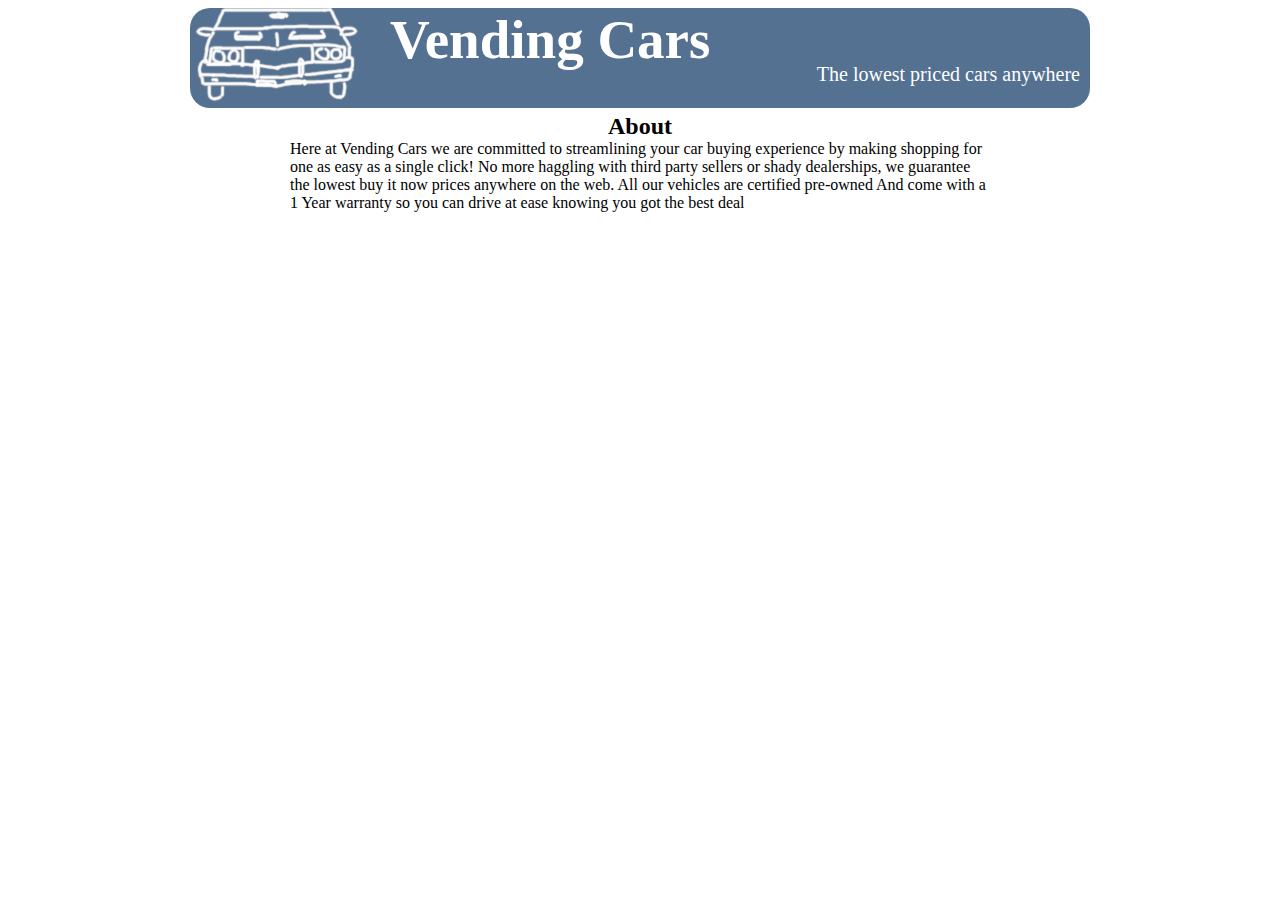
==== index.html @ 6170afd9 "align text" ====
<!DOCTYPE html>
<html>
    <head>
        <title>Vending Cars - Car Buying Made Simple</title>
        <link rel="stylesheet" href="index.css">
    </head>
    <body>
        <div class="banner">
            <h1>Vending Cars</h1>
            <div class="slogan">
                The lowest priced cars anywhere
            </div>
        </div>
        <div class="info">
            <h2>About</h2>
            <p>Here at Vending Cars we are committed to streamlining your car buying experience by making shopping for one as easy as a single click!
                No more haggling with third party sellers or shady dealerships, we guarantee the lowest buy it now prices anywhere on the web. All our vehicles are certified pre-owned
                And come with a 1 Year warranty so you can drive at ease knowing you got the best deal</p>
        </div>
    </body>

</html>
---- index.css ----
h1{
    padding-top: 5px;
    font-size: 55px;
    padding: 0px;
    margin:0px;
    margin-left: 100px;
    height:55px;
    width: 350px;
    float: none;
    color: white;
}.slogan{
    color: white;
    float: right;
    margin-right: 10px;
    font-size:20px;
}.banner{
    margin: 0 auto;
    width: 800px;
    height: 100px;
    -moz-border-radius: 20px;
    -webkit-border-radius: 20px;
    padding-left:100px;
    background: #547191 url(car.png) no-repeat left; 
    font-family: "Palatino Linotype";
}

div.info h2{
    margin: 0 auto;
    text-align: center;
    padding-top: 5px;
}
div.info p{
    margin: 0 auto;
    width: 700px;
    height: 75px;
    text-justify: left;
}
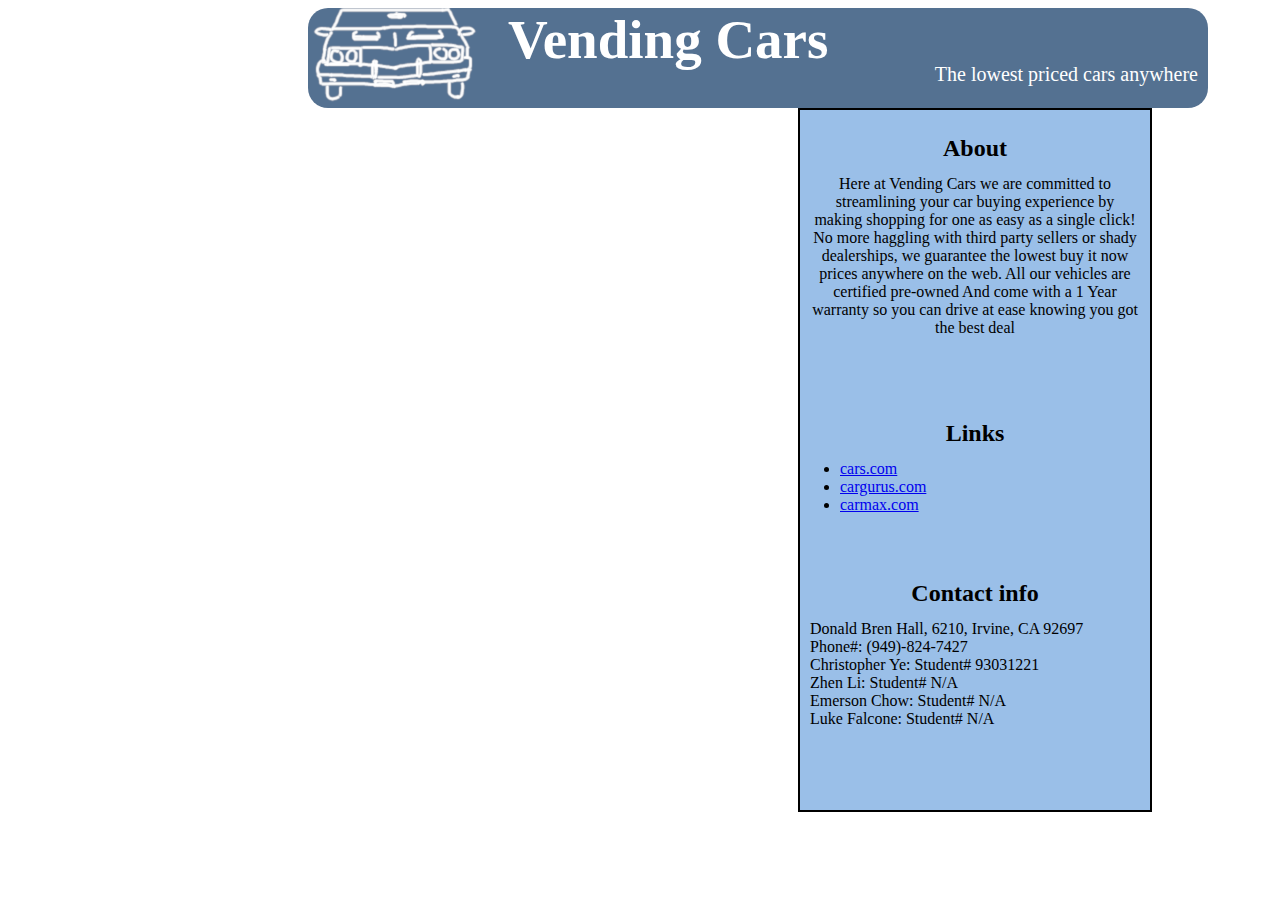
==== commit ca243648: "finished sidebar and added some color" ====
--- a/index.html
+++ b/index.html
@@ -11,11 +11,32 @@
                 The lowest priced cars anywhere
             </div>
         </div>
-        <div class="info">
-            <h2>About</h2>
-            <p>Here at Vending Cars we are committed to streamlining your car buying experience by making shopping for one as easy as a single click!
-                No more haggling with third party sellers or shady dealerships, we guarantee the lowest buy it now prices anywhere on the web. All our vehicles are certified pre-owned
-                And come with a 1 Year warranty so you can drive at ease knowing you got the best deal</p>
+        <div class="sidebar"> 
+            <div class="info">
+                <h2>About</h2>
+                <p>Here at Vending Cars we are committed to streamlining your car buying experience by making shopping for one as easy as a single click!
+                    No more haggling with third party sellers or shady dealerships, we guarantee the lowest buy it now prices anywhere on the web. All our vehicles are certified pre-owned
+                    And come with a 1 Year warranty so you can drive at ease knowing you got the best deal</p>
+            </div>
+            <div class="links">
+                <h2>Links</h2>
+                <ul>
+                    <li><a href="https://www.cars.com">cars.com</a></li>
+                    <li><a href="https://www.cargurus.com">cargurus.com</a></li>
+                    <li><a href="https://www.carmax.com">carmax.com</a></li>
+                </ul>
+            </div>
+            <div class="contact">
+                <h2>Contact info</h2>
+                <p>
+                    Donald Bren Hall, 6210, Irvine, CA 92697 <br>
+                    Phone#: (949)-824-7427 <br>
+                    Christopher Ye: Student# 93031221 <br>
+                    Zhen Li: Student# N/A <br>
+                    Emerson Chow: Student# N/A <br>
+                    Luke Falcone: Student# N/A <br>
+                </p>
+            </div>
         </div>
     </body>
 
--- a/index.css
+++ b/index.css
@@ -14,7 +14,9 @@
     margin-right: 10px;
     font-size:20px;
 }.banner{
-    margin: 0 auto;
+    margin: left;
+    float: left;
+    margin-left: 300px;
     width: 800px;
     height: 100px;
     -moz-border-radius: 20px;
@@ -24,17 +26,73 @@
     font-family: "Palatino Linotype";
 }
 
+div.sidebar{
+    background-color: #9abfe8;
+    border: solid black 2px;
+    margin-right: 120px;
+    width: 350px;
+    height: 700px;
+    float: right;
+    font-family: "Palatino Linotype";
+}
+info{
+    position: absolute;
+}
+links{
+    position: absolute;
+}
+contact{
+    position: absolute;
+}
 div.info h2{
-    margin: 0 auto;
+    width: 350px;
+    height: 10px;
     text-align: center;
     padding-top: 5px;
+    font-family: inherit;
 }
 div.info p{
-    margin: 0 auto;
-    width: 700px;
-    height: 75px;
+    margin-left: 10px;
+    margin-top: 30px;
+    width: 330px;
+    height: 225px;
+    text-align: center;
     text-justify: left;
+    font-family: inherit;
+}
+
+div.links h2{
+    margin-right: inherit;
+    width: 350px;
+    height: 10px;
+    text-align: center;
+    font-family: inherit;
+}
+div.links ul{
+    margin-top: 30px;
+    height: 100px;
+}
+div.contact h2{
+    margin-right: inherit;
+    width: 350px;
+    height: 10px;
+    text-align: center;
+    font-family: inherit;   
+}
+div.contact p{
+    margin-left: 10px;
+    margin-top: 30px;
+    width: 330px;
+    height: 175px;
+    text-justify: left;
+    text-align: left;
+    font-family: inherit;   
+    
 }
 
 
 
+
+
+
+
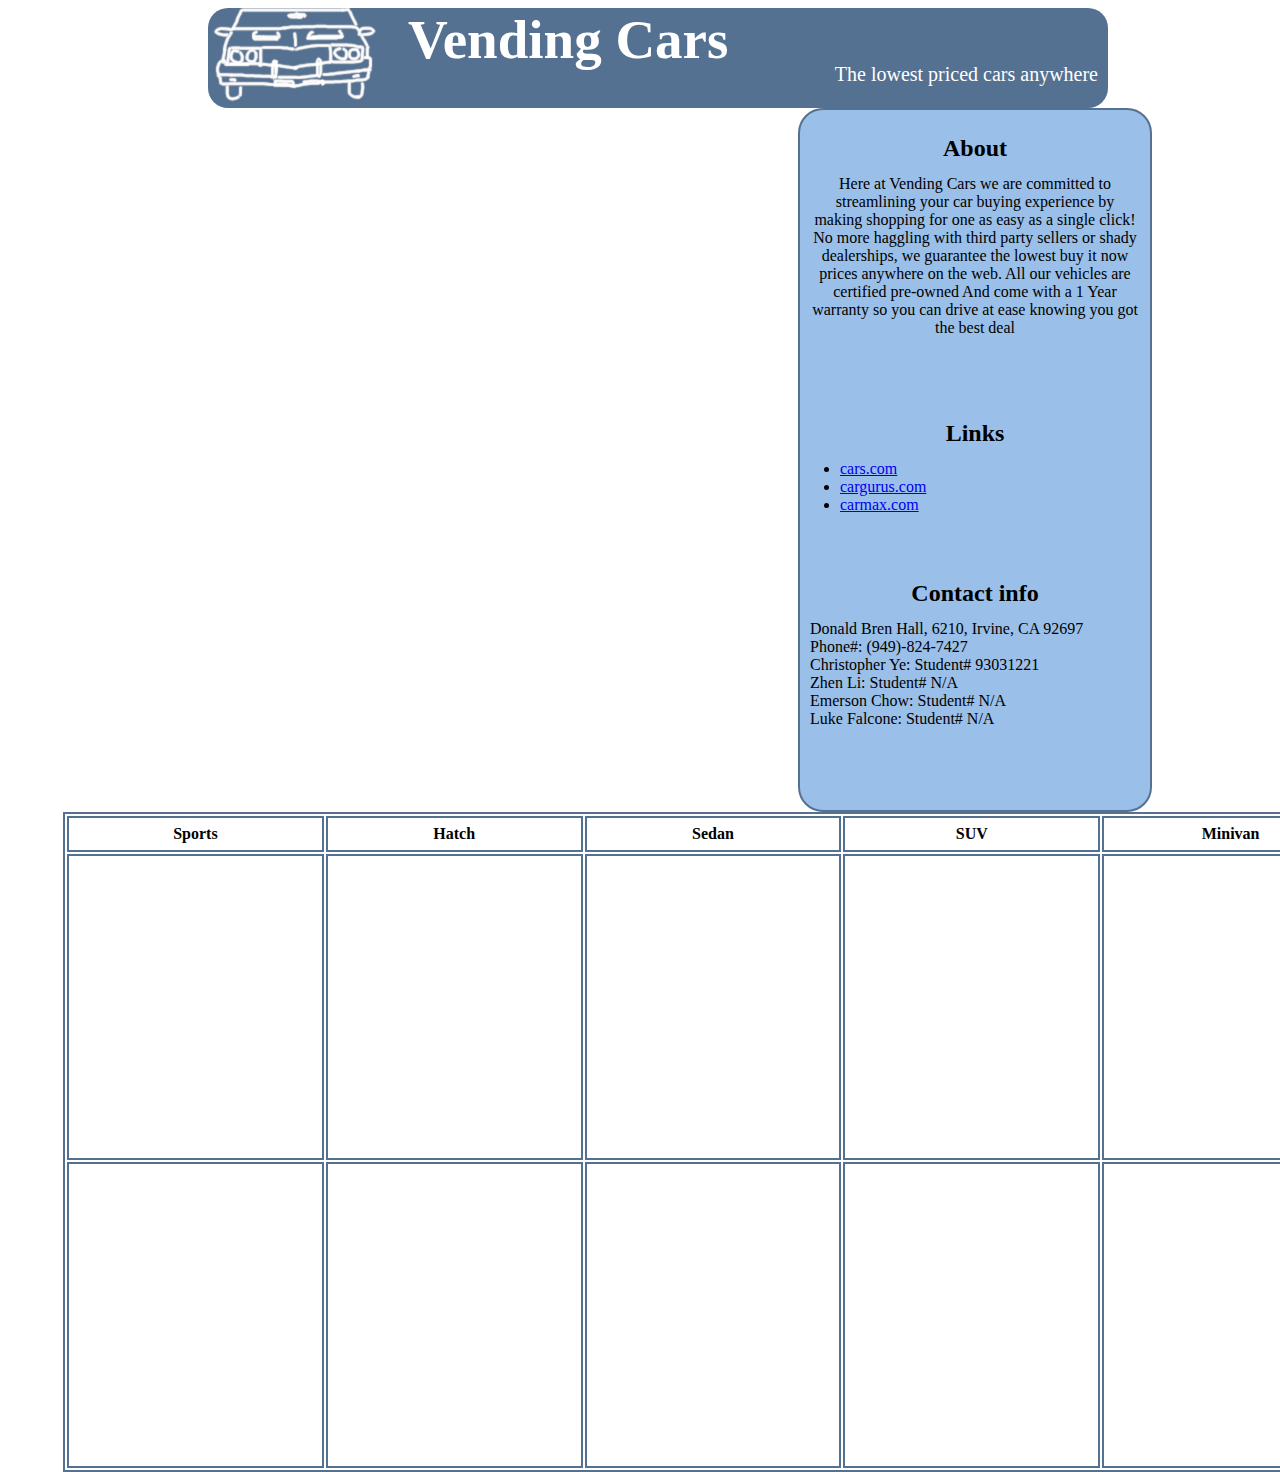
==== commit f2a42b72: "table added, need working thumbnails and javascript" ====
--- a/index.html
+++ b/index.html
@@ -38,6 +38,35 @@
                 </p>
             </div>
         </div>
+        <div class="categories">
+            <table>
+                <thead>
+                    <tr>
+                        <th>Sports</th>
+                        <th>Hatch</th>
+                        <th>Sedan</th>
+                        <th>SUV</th>
+                        <th>Minivan</th>
+                    </tr>
+                </thead>
+                <tbody>
+                    <tr>
+                        <td></td>
+                        <td></td>
+                        <td></td>
+                        <td></td>
+                        <td></td>
+                    </tr>
+                    <tr>
+                        <td></td>
+                        <td></td>
+                        <td></td>
+                        <td></td>
+                        <td></td>
+                    </tr>
+                </tbody>
+            </table>
+        </div>
     </body>
 
 </html>--- a/index.css
+++ b/index.css
@@ -16,7 +16,7 @@
 }.banner{
     margin: left;
     float: left;
-    margin-left: 300px;
+    margin-left: 200px;
     width: 800px;
     height: 100px;
     -moz-border-radius: 20px;
@@ -28,7 +28,8 @@
 
 div.sidebar{
     background-color: #9abfe8;
-    border: solid black 2px;
+    border: solid #547191 2px;
+    border-radius: 25px;
     margin-right: 120px;
     width: 350px;
     height: 700px;
@@ -87,7 +88,33 @@
     text-justify: left;
     text-align: left;
     font-family: inherit;   
-    
+}
+
+div.categories{
+    padding-top: 120px;
+    margin-left: 55px;
+    width: 1300px;
+    height: 90vh;
+}
+
+div.categories table{
+    table-layout: fixed;
+    width: 100%;
+    border: solid #547191 2px;
+}
+div.categories thead{
+    border: solid #547191 2px;
+}
+div.categories th{
+    border: solid #547191 2px;
+    height: 30px;
+}
+div.categories tbody{
+    border: solid #547191 2px;
+}
+div.categories td{
+    border: solid #547191 2px;
+    height: 300px;
 }
 
 
@@ -96,3 +123,4 @@
 
 
 
+
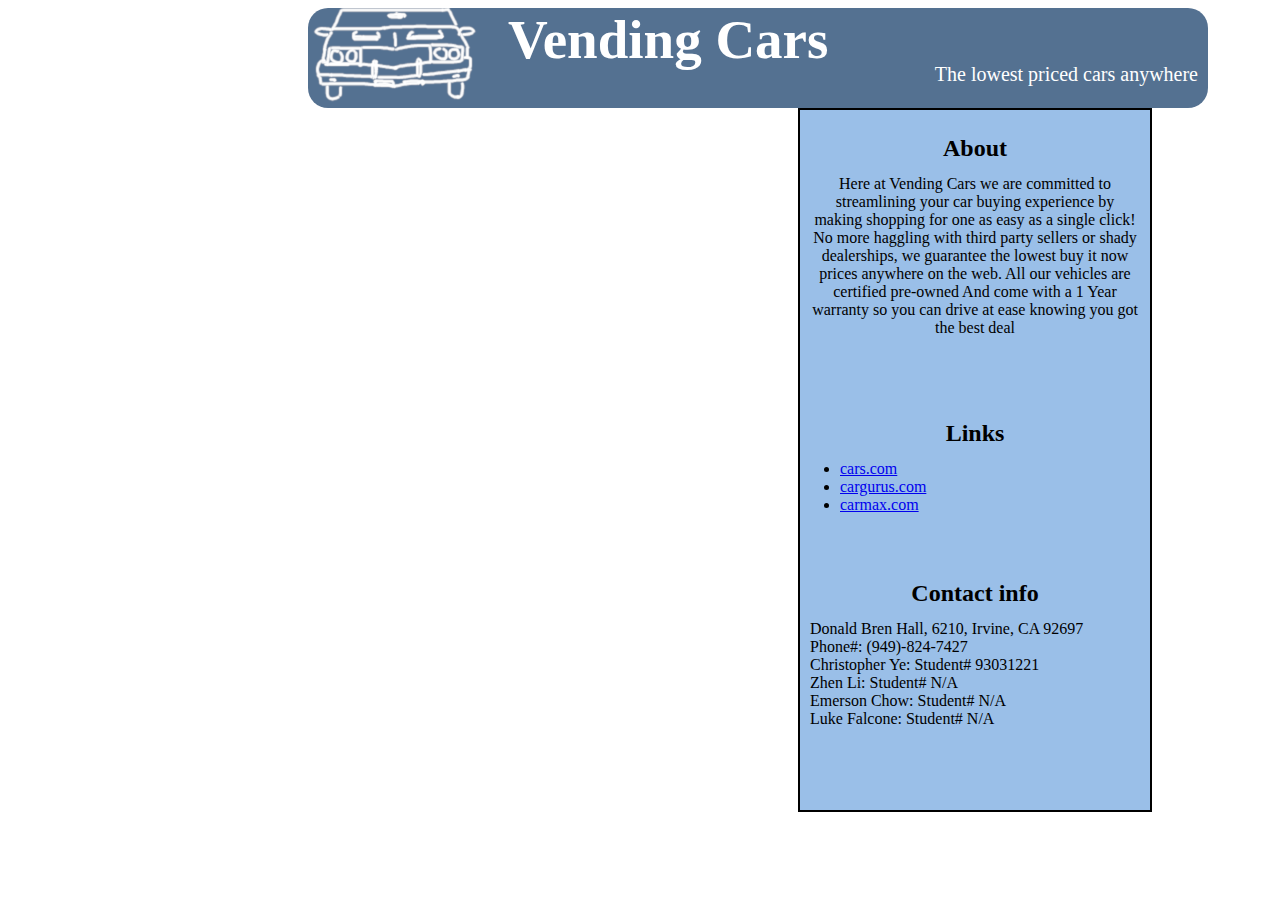
==== commit bf4a03a7: "added js preview text" ====
--- a/index.html
+++ b/index.html
@@ -38,33 +38,22 @@
                 </p>
             </div>
         </div>
+        <script src="car-info.js" type="text/javascript"></script>
         <div class="categories">
-            <table>
-                <thead>
-                    <tr>
-                        <th>Sports</th>
-                        <th>Hatch</th>
-                        <th>Sedan</th>
-                        <th>SUV</th>
-                        <th>Minivan</th>
-                    </tr>
-                </thead>
-                <tbody>
-                    <tr>
-                        <td></td>
-                        <td></td>
-                        <td></td>
-                        <td></td>
-                        <td></td>
-                    </tr>
-                    <tr>
-                        <td></td>
-                        <td></td>
-                        <td></td>
-                        <td></td>
-                        <td></td>
-                    </tr>
-                </tbody>
+            <table id="car_table">
+                <script>var resp = getXML(xmlPath);
+                        var tbody = "<thead><tr><th>Sports</th><th>Hatch</th><th>Sedan</th><th>SUV</th><th>Minivan</th></tr></thead><tbody>";
+                        for (var j=0; j < 2; j++){
+                            var categories = resp.documentElement.childNodes;  
+                            tbody += "<tr>";
+                            for (var i = 0; i< categories.length; i++){
+                                var cars = categories[i].childNodes;
+                                tbody += "<td><b>" + cars[j].getElementsByTagName("make")[0].innerHTML + " " + cars[j].getElementsByTagName("model")[0].innerHTML + " " +
+                                            cars[j].getElementsByTagName("year")[0].innerHTML + "<br>$" + cars[j].getElementsByTagName("price")[0].innerHTML + "</b></td>";
+                            }tbody += "</tr>";
+                        }tbody += "</tbody>";
+                        document.getElementById("car_table").innerHTML = tbody;
+                </script>
             </table>
         </div>
     </body>
--- a/index.css
+++ b/index.css
@@ -16,11 +16,12 @@
 }.banner{
     margin: left;
     float: left;
-    margin-left: 200px;
+    margin-left: 300px;
     width: 800px;
     height: 100px;
     -moz-border-radius: 20px;
     -webkit-border-radius: 20px;
+    border-radius: 20px;
     padding-left:100px;
     background: #547191 url(car.png) no-repeat left; 
     font-family: "Palatino Linotype";
@@ -28,8 +29,7 @@
 
 div.sidebar{
     background-color: #9abfe8;
-    border: solid #547191 2px;
-    border-radius: 25px;
+    border: solid black 2px;
     margin-right: 120px;
     width: 350px;
     height: 700px;
@@ -88,33 +88,7 @@
     text-justify: left;
     text-align: left;
     font-family: inherit;   
-}
-
-div.categories{
-    padding-top: 120px;
-    margin-left: 55px;
-    width: 1300px;
-    height: 90vh;
-}
-
-div.categories table{
-    table-layout: fixed;
-    width: 100%;
-    border: solid #547191 2px;
-}
-div.categories thead{
-    border: solid #547191 2px;
-}
-div.categories th{
-    border: solid #547191 2px;
-    height: 30px;
-}
-div.categories tbody{
-    border: solid #547191 2px;
-}
-div.categories td{
-    border: solid #547191 2px;
-    height: 300px;
+    
 }
 
 
@@ -123,4 +97,3 @@
 
 
 
-
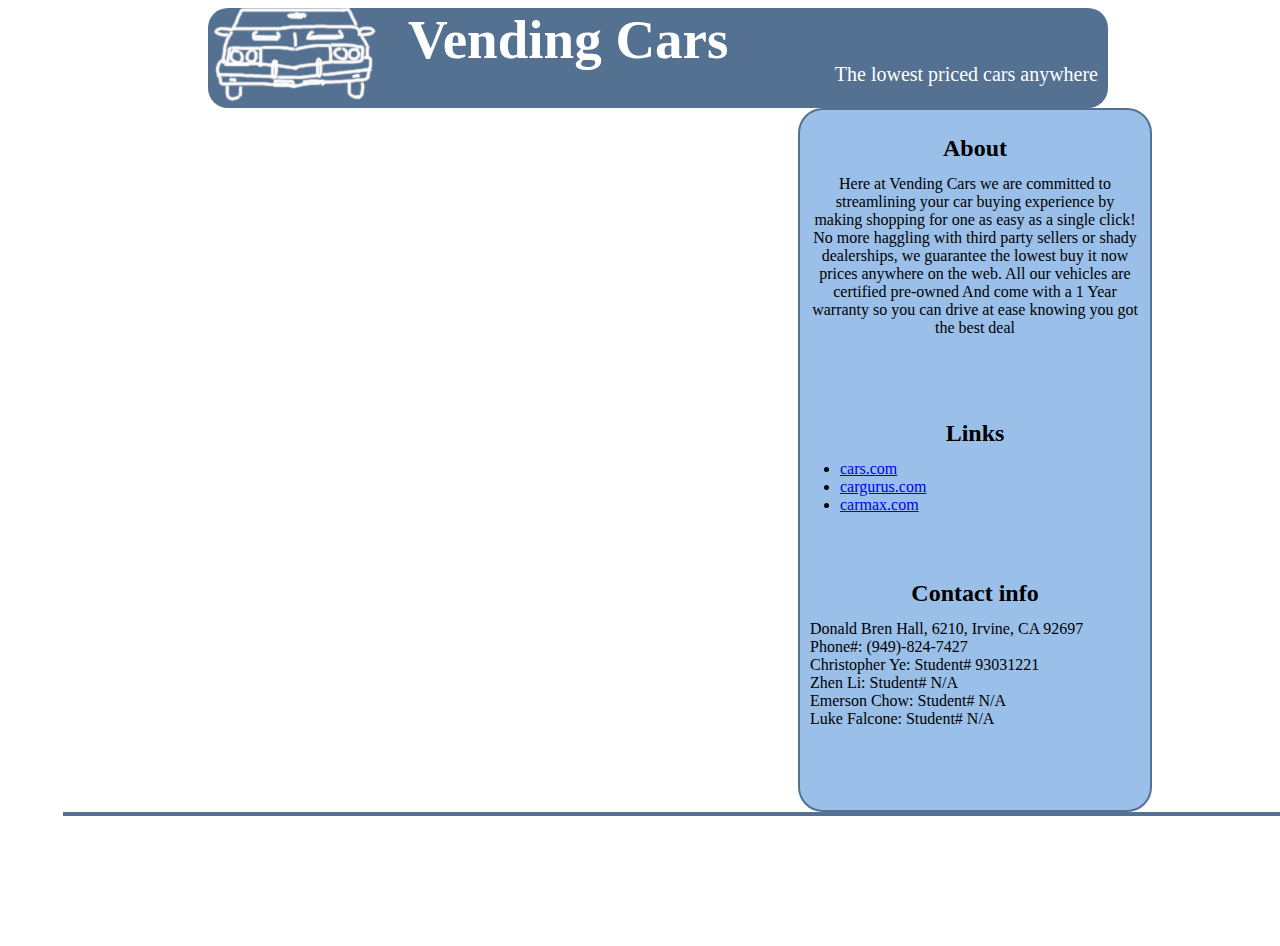
==== commit 3de68a90: "image popout and hover added" ====
--- a/index.html
+++ b/index.html
@@ -42,13 +42,16 @@
         <div class="categories">
             <table id="car_table">
                 <script>var resp = getXML(xmlPath);
+                        var catdict = {0: "sports", 1: "hatch", 2: "sedan", 3: "suv", 4: "minivan"};
                         var tbody = "<thead><tr><th>Sports</th><th>Hatch</th><th>Sedan</th><th>SUV</th><th>Minivan</th></tr></thead><tbody>";
                         for (var j=0; j < 2; j++){
                             var categories = resp.documentElement.childNodes;  
                             tbody += "<tr>";
                             for (var i = 0; i< categories.length; i++){
                                 var cars = categories[i].childNodes;
-                                tbody += "<td><b>" + cars[j].getElementsByTagName("make")[0].innerHTML + " " + cars[j].getElementsByTagName("model")[0].innerHTML + " " +
+                                var imgpid = cars[j].getElementsByTagName("pid")[0].innerHTML;
+                                var path = "./img/" + catdict[i] + "/" + imgpid + "/" + "1.jpg";
+                                tbody += "<td><a href=car-info.html?id=" + imgpid + "><img src=" + path + " width=250 height=250></a><b>" + cars[j].getElementsByTagName("make")[0].innerHTML + " " + cars[j].getElementsByTagName("model")[0].innerHTML + " " +
                                             cars[j].getElementsByTagName("year")[0].innerHTML + "<br>$" + cars[j].getElementsByTagName("price")[0].innerHTML + "</b></td>";
                             }tbody += "</tr>";
                         }tbody += "</tbody>";
--- a/index.css
+++ b/index.css
@@ -16,12 +16,11 @@
 }.banner{
     margin: left;
     float: left;
-    margin-left: 300px;
+    margin-left: 200px;
     width: 800px;
     height: 100px;
     -moz-border-radius: 20px;
     -webkit-border-radius: 20px;
-    border-radius: 20px;
     padding-left:100px;
     background: #547191 url(car.png) no-repeat left; 
     font-family: "Palatino Linotype";
@@ -29,7 +28,8 @@
 
 div.sidebar{
     background-color: #9abfe8;
-    border: solid black 2px;
+    border: solid #547191 2px;
+    border-radius: 25px;
     margin-right: 120px;
     width: 350px;
     height: 700px;
@@ -88,7 +88,39 @@
     text-justify: left;
     text-align: left;
     font-family: inherit;   
-    
+}
+
+div.categories{
+    padding-top: 120px;
+    margin-left: 55px;
+    width: 1300px;
+    height: 90vh;
+}
+
+div.categories table{
+    table-layout: fixed;
+    width: 100%;
+    border: solid #547191 2px;
+}
+div.categories thead{
+    border: solid #547191 2px;
+}
+div.categories th{
+    border: solid #547191 2px;
+    height: 30px;
+}
+div.categories tbody{
+    border: solid #547191 2px;
+}
+div.categories td{
+    border: solid #547191 2px;
+    height: 250px;
+    width: 250px;
+}
+img:hover {
+    position: relative; 
+    height: 480px;
+    width: 640px;
 }
 
 
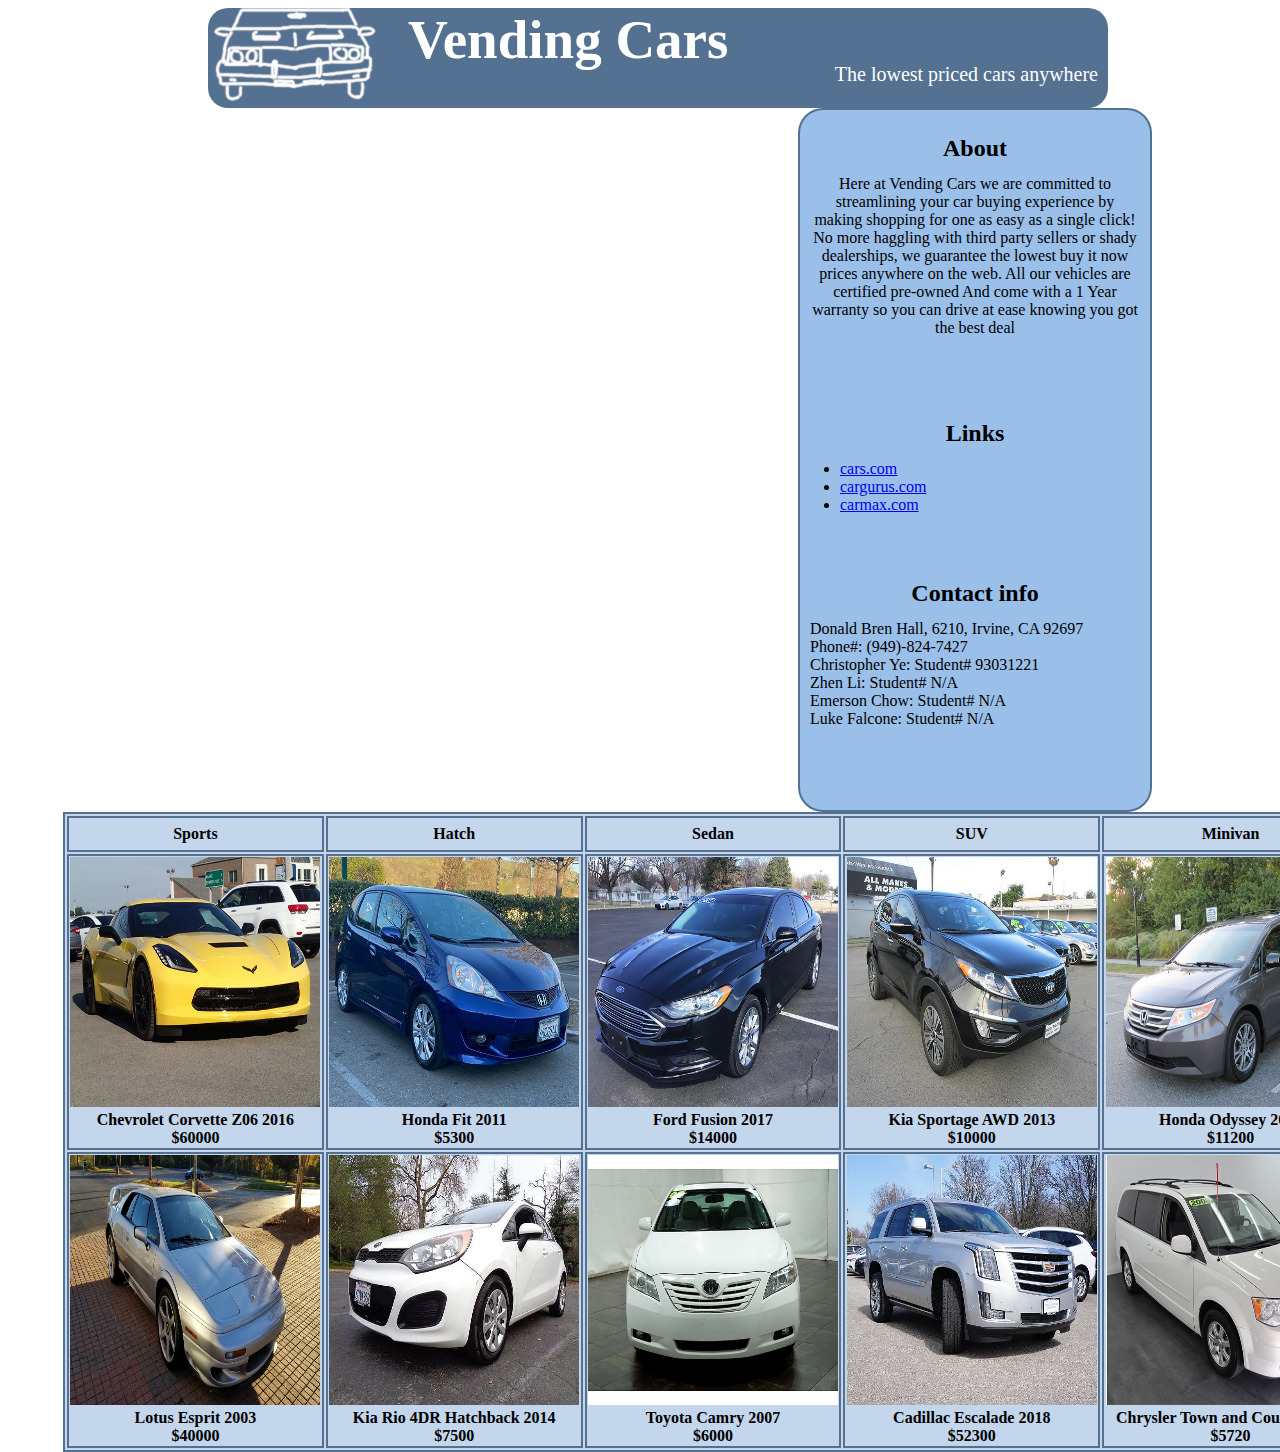
==== commit b9f07956: "fixed file names such as car-info to car_info" ====
--- a/index.html
+++ b/index.html
@@ -38,7 +38,7 @@
                 </p>
             </div>
         </div>
-        <script src="car-info.js" type="text/javascript"></script>
+        <script src="car_info.js" type="text/javascript"></script>
         <div class="categories">
             <table id="car_table">
                 <script>var resp = getXML(xmlPath);
@@ -51,7 +51,7 @@
                                 var cars = categories[i].childNodes;
                                 var imgpid = cars[j].getElementsByTagName("pid")[0].innerHTML;
                                 var path = "./img/" + catdict[i] + "/" + imgpid + "/" + "1.jpg";
-                                tbody += "<td><a href=car-info.html?id=" + imgpid + "><img src=" + path + " width=250 height=250></a><b>" + cars[j].getElementsByTagName("make")[0].innerHTML + " " + cars[j].getElementsByTagName("model")[0].innerHTML + " " +
+                                tbody += "<td><a href=car_info.html?pid=" + imgpid + "><img src=" + path + " width=250 height=250></a><b>" + cars[j].getElementsByTagName("make")[0].innerHTML + " " + cars[j].getElementsByTagName("model")[0].innerHTML + " " +
                                             cars[j].getElementsByTagName("year")[0].innerHTML + "<br>$" + cars[j].getElementsByTagName("price")[0].innerHTML + "</b></td>";
                             }tbody += "</tr>";
                         }tbody += "</tbody>";
--- a/index.css
+++ b/index.css
@@ -21,8 +21,9 @@
     height: 100px;
     -moz-border-radius: 20px;
     -webkit-border-radius: 20px;
+    border-radius: 20px;
     padding-left:100px;
-    background: #547191 url(car.png) no-repeat left; 
+    background: #547191 url(./templates/car.png) no-repeat left; 
     font-family: "Palatino Linotype";
 }
 
@@ -98,6 +99,7 @@
 }
 
 div.categories table{
+    background-color: #c3d6eb; 
     table-layout: fixed;
     width: 100%;
     border: solid #547191 2px;
@@ -113,6 +115,7 @@
     border: solid #547191 2px;
 }
 div.categories td{
+    text-align: center;
     border: solid #547191 2px;
     height: 250px;
     width: 250px;
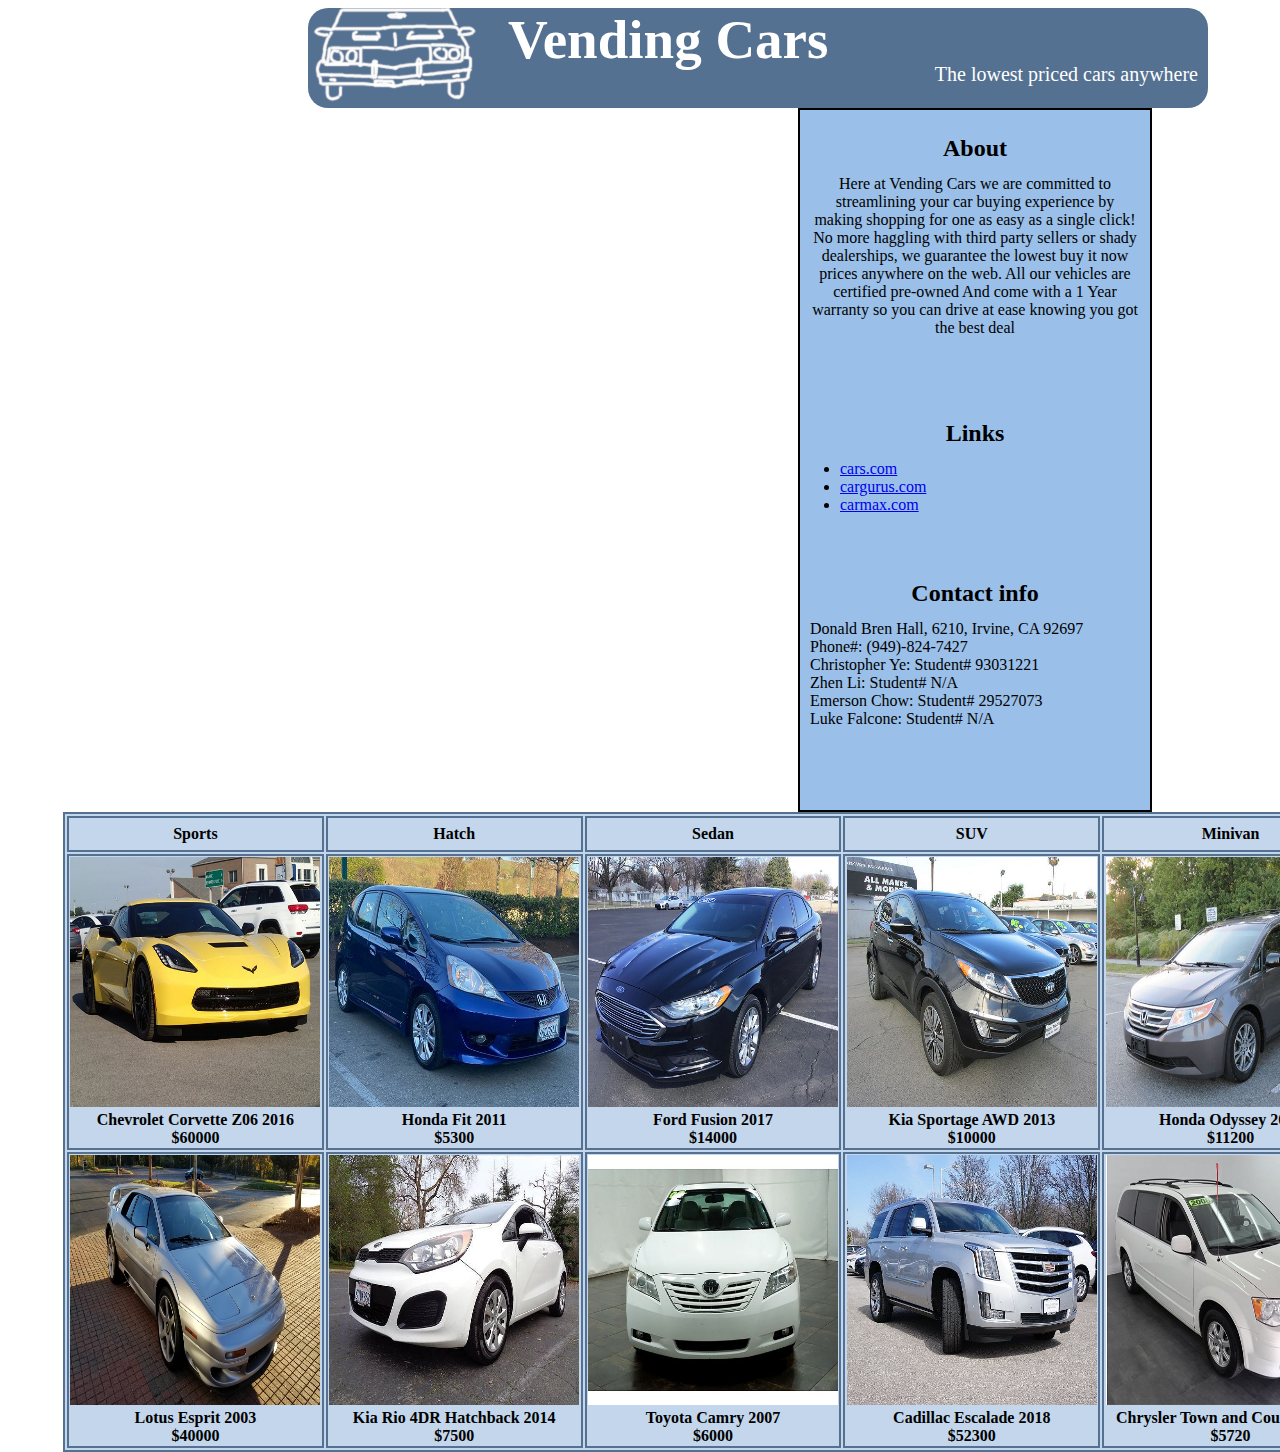
==== commit 73c51b8e: "Update index.html" ====
--- a/index.html
+++ b/index.html
@@ -33,7 +33,7 @@
                     Phone#: (949)-824-7427 <br>
                     Christopher Ye: Student# 93031221 <br>
                     Zhen Li: Student# N/A <br>
-                    Emerson Chow: Student# N/A <br>
+                    Emerson Chow: Student# 29527073 <br>
                     Luke Falcone: Student# N/A <br>
                 </p>
             </div>
@@ -61,4 +61,4 @@
         </div>
     </body>
 
-</html>+</html>
--- a/index.css
+++ b/index.css
@@ -16,21 +16,20 @@
 }.banner{
     margin: left;
     float: left;
-    margin-left: 200px;
+    margin-left: 300px;
     width: 800px;
     height: 100px;
     -moz-border-radius: 20px;
     -webkit-border-radius: 20px;
     border-radius: 20px;
     padding-left:100px;
-    background: #547191 url(./templates/car.png) no-repeat left; 
+    background: #547191 url(./templates/car.png) no-repeat left;
     font-family: "Palatino Linotype";
 }
 
 div.sidebar{
     background-color: #9abfe8;
-    border: solid #547191 2px;
-    border-radius: 25px;
+    border: solid black 2px;
     margin-right: 120px;
     width: 350px;
     height: 700px;
@@ -79,7 +78,7 @@
     width: 350px;
     height: 10px;
     text-align: center;
-    font-family: inherit;   
+    font-family: inherit;
 }
 div.contact p{
     margin-left: 10px;
@@ -88,7 +87,7 @@
     height: 175px;
     text-justify: left;
     text-align: left;
-    font-family: inherit;   
+    font-family: inherit;
 }
 
 div.categories{
@@ -99,7 +98,7 @@
 }
 
 div.categories table{
-    background-color: #c3d6eb; 
+    background-color: #c3d6eb;
     table-layout: fixed;
     width: 100%;
     border: solid #547191 2px;
@@ -121,14 +120,23 @@
     width: 250px;
 }
 img:hover {
-    position: relative; 
+    position: relative;
     height: 480px;
     width: 640px;
 }
 
-
-
-
-
-
-
+div.checkout h2{
+    margin-top: 100px;
+    text-align: center;
+    font-family: inherit;
+}
+div.checkout p{
+    text-align: center;
+}
+div.checkout form{
+    margin-top: 0px;
+    line-height: 1.5;
+    display: inline-block;
+    text-align: left;
+    font-family: inherit;
+}
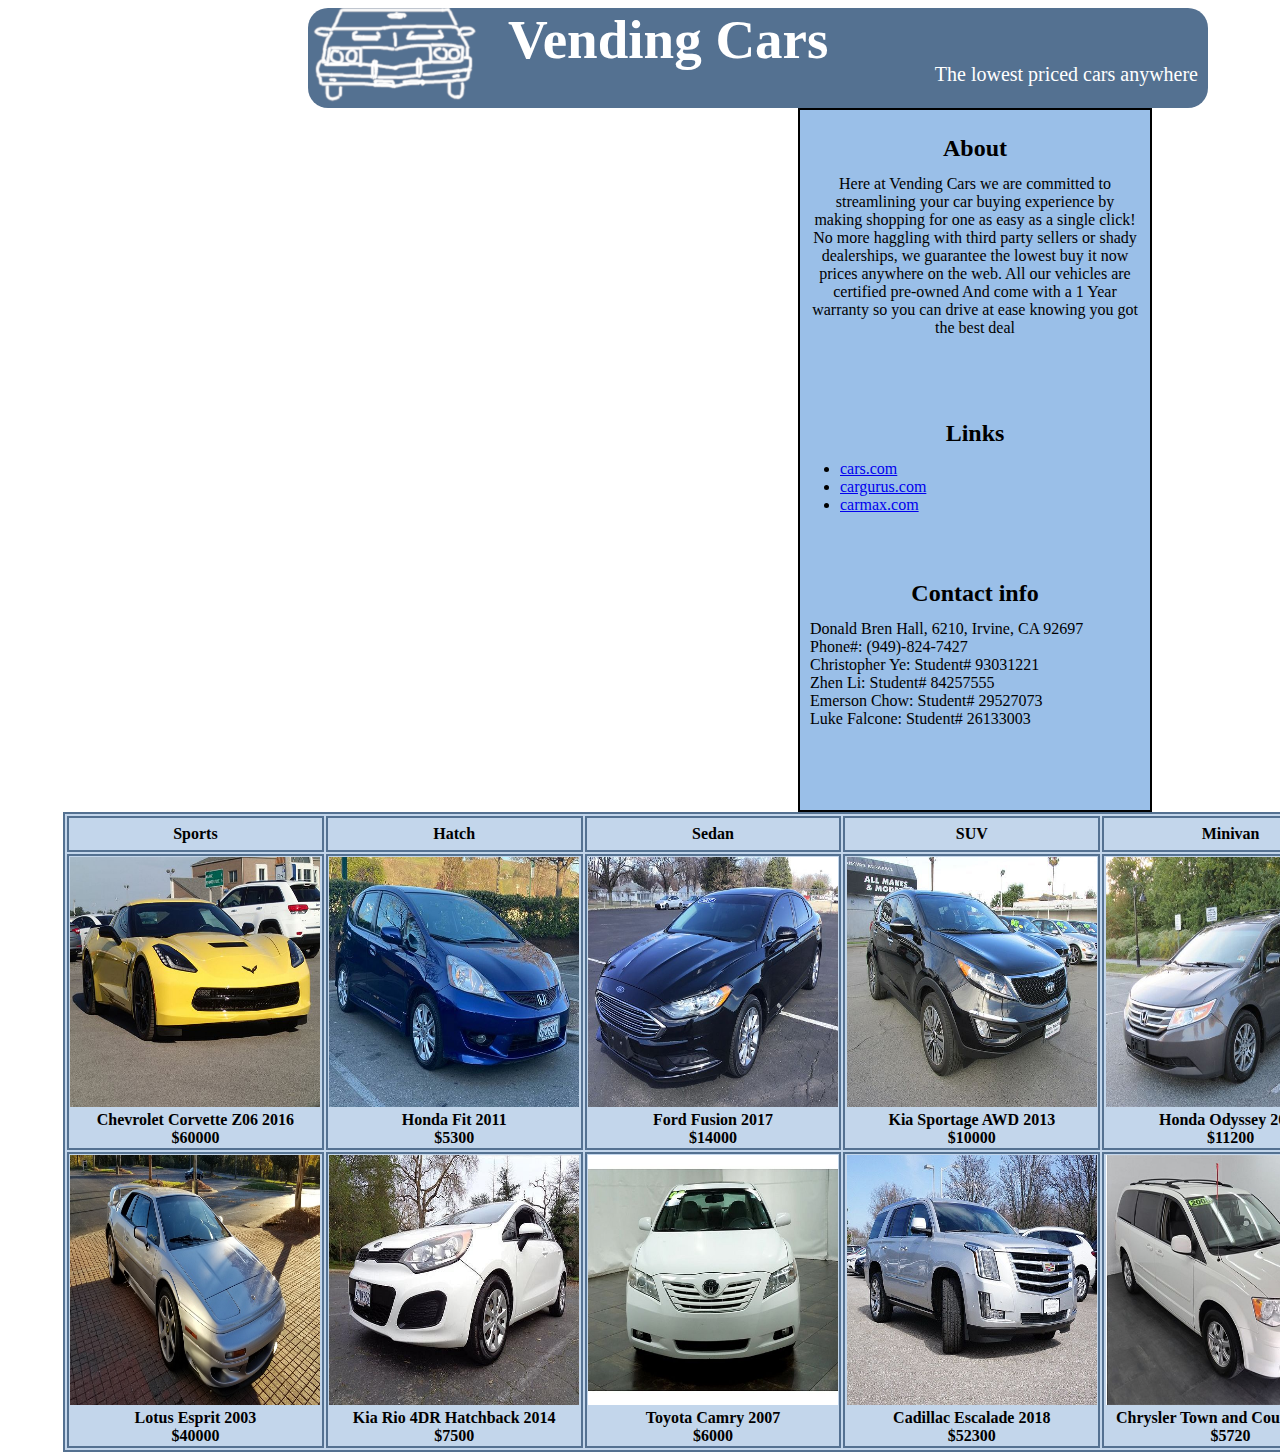
==== commit a9551dc6: "change student ids" ====
--- a/index.html
+++ b/index.html
@@ -32,9 +32,9 @@
                     Donald Bren Hall, 6210, Irvine, CA 92697 <br>
                     Phone#: (949)-824-7427 <br>
                     Christopher Ye: Student# 93031221 <br>
-                    Zhen Li: Student# N/A <br>
+                    Zhen Li: Student# 84257555 <br>
                     Emerson Chow: Student# 29527073 <br>
-                    Luke Falcone: Student# N/A <br>
+                    Luke Falcone: Student# 26133003 <br>
                 </p>
             </div>
         </div>
